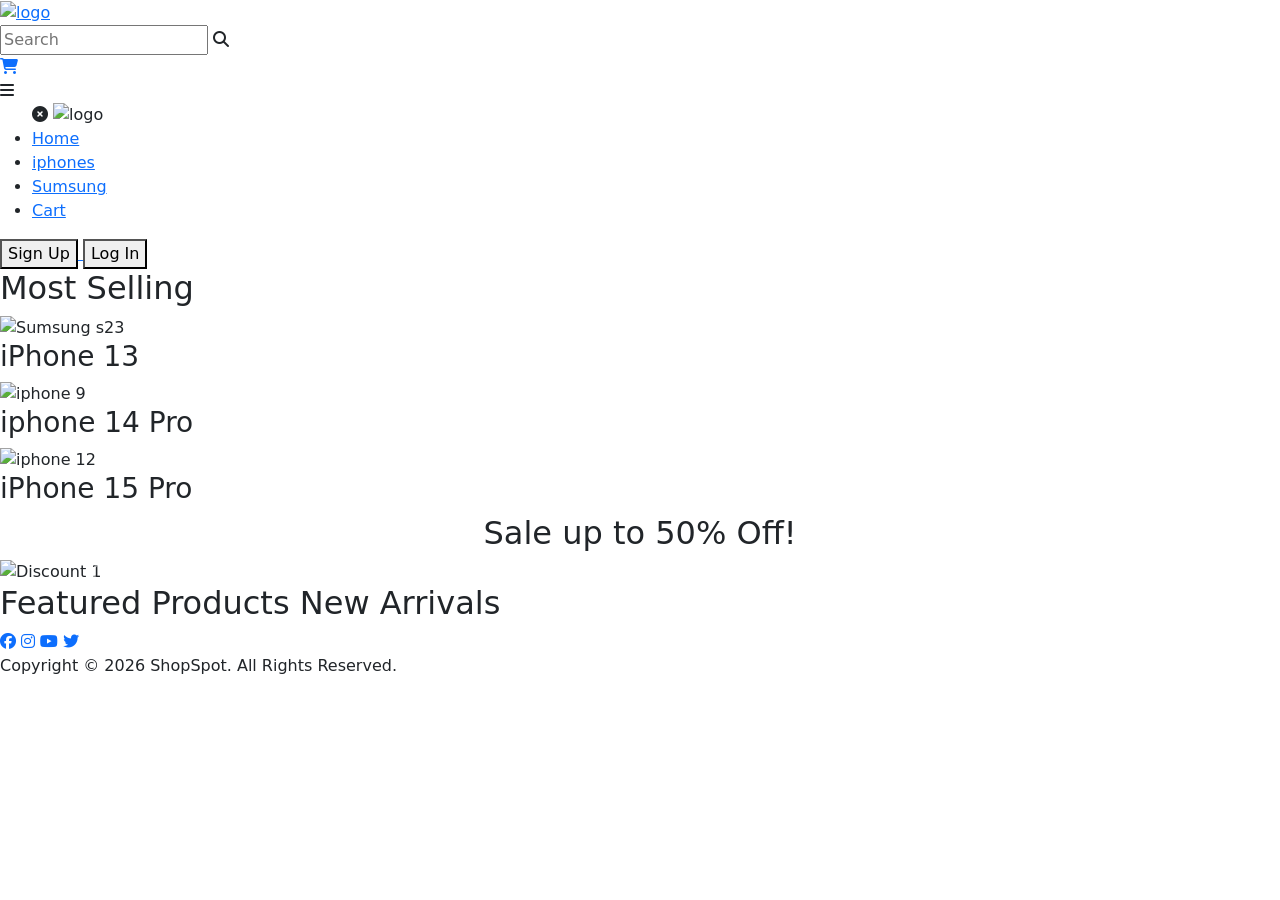
==== index.html @ b565b5de "Add files via upload" ====
<!DOCTYPE html>
<html lang="en">
<head>
    <meta charset="UTF-8">
    <meta name="viewport" content="width=device-width, initial-scale=1.0">
    <title>Shop Spot</title>
    <link href="https://cdn.jsdelivr.net/npm/bootstrap@5.3.8/dist/css/bootstrap.min.css" rel="stylesheet">
    <link rel="stylesheet" href="css/style.css">
    <link rel="stylesheet" href="https://cdnjs.cloudflare.com/ajax/libs/font-awesome/6.5.1/css/all.min.css">
</head>
<body>

    <div class="container1">
        <div class="header">
            <div class="header-top">
                <div class="logo">
                    <a href="index.html"><img src="Assets/logo.png" alt="logo"></a>
                </div>
                
                <div class="search">
                    <input type="text" placeholder="Search">
                    <i class="fa-solid fa-magnifying-glass"></i>
                </div>
            
                <div class="cart">
                    <div class="cart-item">
                        <a href="cart.html" class="cart-link">
                            <i class="fa-solid fa-cart-shopping"></i>
                        </a>
                    </div>
                </div>
            </div> 

            <div class="header-bottom">
                <div class="menu">
                    <nav class="nav-links">
                        <!-- open menu icon -->
                        <i class="fa-solid fa-bars menu-items"></i>    
                        <ul>
                            <!--close menu icon -->
                            <i class="fa-solid fa-circle-xmark close-menu"></i>
                            <img src="Assets/logo.png" alt="logo">
                            <li><a href="index.html" class="active">Home</a></li>
                            <li><a href="iphones.html">iphones</a></li>
                            <li><a href="Sumsung.html">Sumsung</a></li>
                            <li><a href="./cart.html">Cart</a></li>
                        </ul>
                    </nav>
                </div>

                <div class="sign">
                    <a href="signup.html">
                        <button class="sign-up">Sign Up</button>
                    </a>
                    <a href="login.html">
                        <button class="sign-in">Log In</button>
                    </a> 
                </div>
            </div> 
        </div>

        
    </div> 
    <div class="Essentials">
        <!-- side-bar -->
        <aside class="side-bar">
            <h2 class="text-content">Most Selling</h2>
            <div class="side-bar-content">
                <div class="side-bar-item-content">
                    <img src="Assets/product-1.jpg" alt="Sumsung s23">
                    <h3>iPhone 13</h3>
                </div>
                <div class="side-bar-item-content">
                    <img src="Assets/product-2.jpg" alt="iphone 9">
                    <h3>iphone 14 Pro</h3>
                </div>
                <div class="side-bar-item-content">
                    <img src="Assets/product-3.jpg" alt="iphone 12">
                    <h3>iPhone 15 Pro</h3>
                </div>
            </div>
        </aside> 

        <main class="main-content">
            <!-- Slider -->
            <section class="main">
                <h2 class="text-center">Sale up to <span>50%</span> Off!</h2>
                <!-- Slider -->
                <div id="carouselExampleAutoplaying" class="carousel slide" data-bs-ride="carousel">
                    <div class="carousel-inner">
                        <div class="carousel-item active">
                            <img src="./Assets/discont-1.jpg" class="d-block w-100" alt="Discount 1">
                        </div>
                        <div class="carousel-item">
                            <img src="./Assets/discont-3.jpg" class="d-block w-100" alt="Discount 3">
                        </div>
                        <div class="carousel-item">
                            <img src="./Assets/discont-4.jpg" class="d-block w-100" alt="Discount 4">
                        </div>
                    </div>
                    <button class="carousel-control-prev" type="button" data-bs-target="#carouselExampleAutoplaying" data-bs-slide="prev">
                        <span class="carousel-control-prev-icon" aria-hidden="true"></span>
                        <span class="visually-hidden">Previous</span>
                    </button>
                    <button class="carousel-control-next" type="button" data-bs-target="#carouselExampleAutoplaying" data-bs-slide="next">
                        <span class="carousel-control-next-icon" aria-hidden="true"></span>
                        <span class="visually-hidden">Next</span>
                    </button>
                </div>
            </section> 
            
            <!-- Products  -->
            <section class="products">
                <h2 class="text-product">Featured Products <span>New Arrivals</span></h2>
                
                <div class="containerProducts">
                    <div class="products-grid">
                        <!-- <div class="product">
                            <img class="original-img" src="Assets/product-1.jpg" alt="Product 1">
                            <img class="hover-img" src="Assets/product-2.jpg" alt="Product 1">
                            <div class="product-info">
                                <h3>Product 1</h3>
                                <p>Lorem ipsum dolor sit amet consectetur adipisicing elit. Dolorum, voluptate.</p>
                                <div class="Adding">
                                    <button class="remve-from-cart"><i class="fa-solid fa-minus"></i></button>
                                    <span>0</span>
                                    <button class="add-to-cart"><i class="fa-solid fa-plus"></i></button>
                                </div>
                                <div class="price">
                                    <span class="new-price">$100 </span>
                                    <span class="old-price">$200</span>
                                </div>
                            </div>
                        </div> -->
                    </div> 
                </div> 
            </section> 

        </main> 
    </div> 

    <footer>
        <div class="footer-links">
            <a href="#"><i class="fa-brands fa-facebook"></i></a> 
            <a href="#"><i class="fa-brands fa-instagram"></i></a>
            <a href="#"><i class="fa-brands fa-youtube"></i></a>
            <a href="#"><i class="fa-brands fa-twitter"></i></a>
        </div>
        <p>Copyright &copy; 2026 ShopSpot. All Rights Reserved.</p>
    </footer>

    <script src="https://cdn.jsdelivr.net/npm/bootstrap@5.3.8/dist/js/bootstrap.bundle.min.js"></script>
    <script src="js/main.js"></script>
</body>
</html>
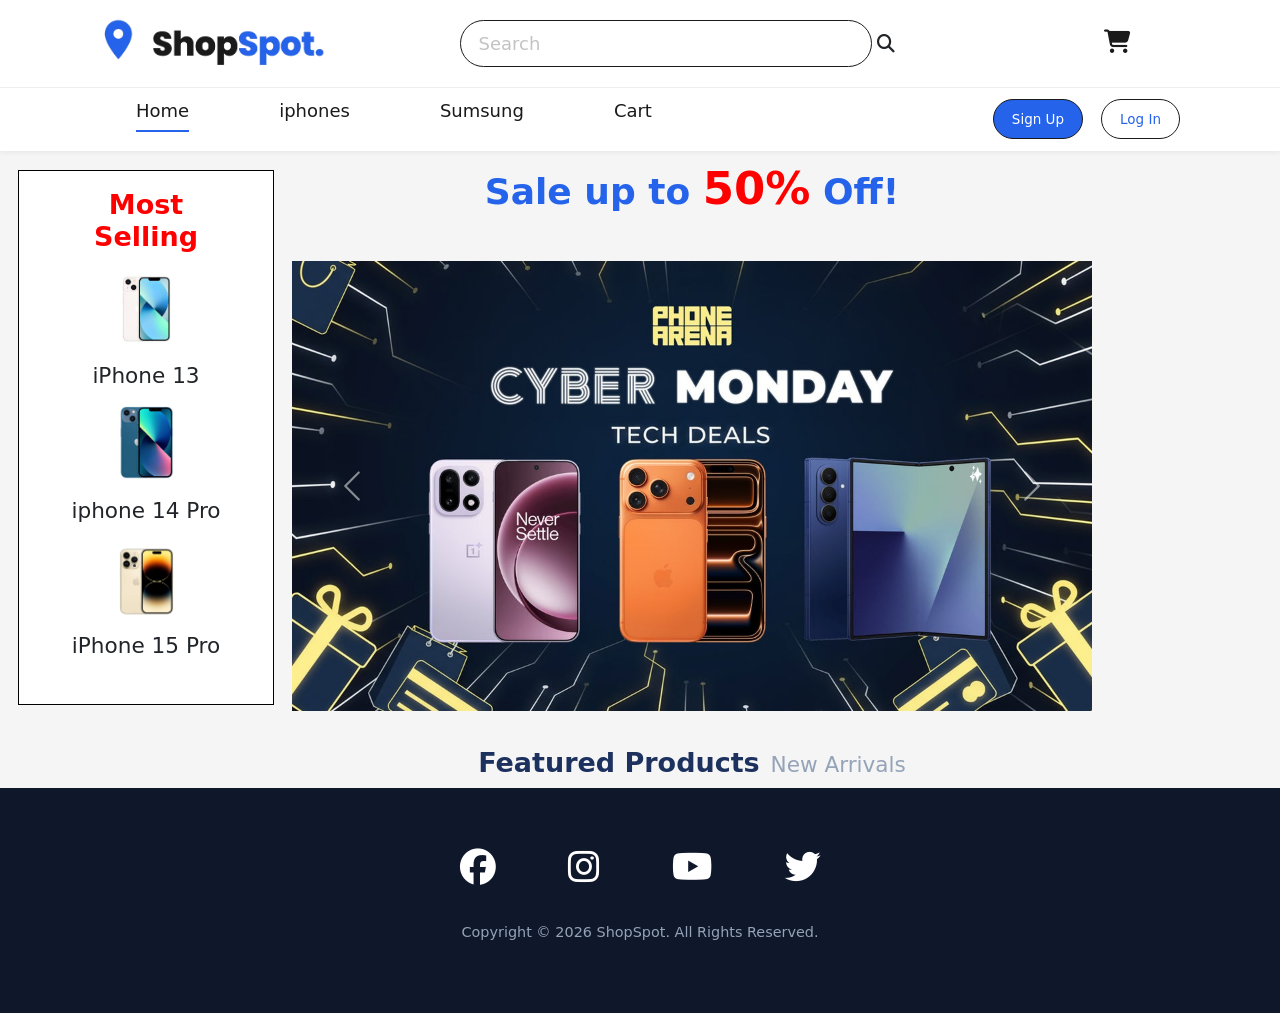
==== commit ae82c321: "Add files via upload" ====
--- a/index.html
+++ b/index.html
@@ -5,7 +5,7 @@
     <meta name="viewport" content="width=device-width, initial-scale=1.0">
     <title>Shop Spot</title>
     <link href="https://cdn.jsdelivr.net/npm/bootstrap@5.3.8/dist/css/bootstrap.min.css" rel="stylesheet">
-    <link rel="stylesheet" href="css/style.css">
+    <link rel="stylesheet" href="./css/style.css">
     <link rel="stylesheet" href="https://cdnjs.cloudflare.com/ajax/libs/font-awesome/6.5.1/css/all.min.css">
 </head>
 <body>
--- a/css/style.css
+++ b/css/style.css
@@ -0,0 +1,597 @@
+*{
+    margin:0;
+    padding:0;
+    box-sizing: border-box;
+    list-style: none;       /*remove bullets*/
+}
+
+html{
+    /* font-size: 62.5%; */
+    /*clamp(Minimum, Preferred, Maximum)*/
+    font-size: clamp(87.5%, 0.8vw + 0.5rem, 112.5%);   
+    scroll-behavior: smooth;
+    font-family: 'Poppins', sans-serif;
+    --color-primary: #2563EB;
+    --color-secondary: #1A1A1A;
+    --color-background: #F5F5F5;
+}
+
+img, video {
+  max-width: 100%;
+  height: auto;
+  display: block;
+}
+
+body{
+    background-color: var(--color-background);
+    
+}
+
+/*header*/
+
+.header{
+    position: fixed;
+    top: 0;
+    width: 100%;
+    background-color: white;  
+    z-index: 100;
+    box-shadow: 0 2px 5px rgba(0,0,0,0.05);
+    display: flex;
+    flex-direction: column;
+}
+.header-top{
+    display: flex;
+    align-items: center;
+    justify-content: space-between;
+    padding: 1rem 100px;
+    padding-right: 150px;
+    flex-wrap: wrap;
+}
+
+.header-bottom{
+    display: flex;
+    align-items: center;
+    justify-content: space-between;
+    padding: 0.5rem 100px;
+    border-top: 1px solid #eee;
+}
+
+.logo{
+    width: 100%;
+    height: auto;
+    max-width: 230px;
+}
+
+.logo img{
+    width: 100%;
+}
+
+.search{
+    width: 50%; 
+}
+.search input{
+    width: 80%;
+    border-radius: 50px;
+    /* height: 100%; */
+    overflow: hidden;
+    border: 1px solid var(--color-secondary);
+    outline: none;
+    /* color: var(--color-primary); */
+    font-size: 1rem;
+    padding: 0.5rem 1rem;
+    /* margin-left: -5rem; */
+    
+}
+input::placeholder {
+  color: #888;
+  opacity: 0.5;
+}
+
+.cart-item{
+    cursor: pointer;
+    /* margin-left: -5rem; */
+}
+.menu{
+    display: flex;
+    align-items: center;
+    justify-content: space-between;
+    /* width: 30%; */
+}
+
+.header .menu-item a{
+    font-size: 1rem;
+}
+
+.nav-links ul{
+    display: flex;
+    align-items: center;
+    gap: 5rem;
+}
+.nav-links ul li a{
+    color: var(--color-secondary);
+    font-size: 1rem;
+    font-weight: 500;
+    transition: all 0.3s ease;
+    border-bottom: 2px solid transparent;
+    padding: 0.5rem 0;
+    text-decoration: none !important;  /*remove line under the links*/
+
+}
+
+.nav-links ul li a:hover, .nav-links ul li a.active{
+    /* color: var(--color-primary); */
+    border-bottom: 2px solid var(--color-primary);
+}
+
+.sign{
+    display: flex;
+    align-items: center;
+    gap: 1rem;
+}
+
+.sign-in, .sign-up{
+    padding: 0.5rem 1rem;
+    border: 1px solid var(--color-secondary);
+    border-radius: 50px;
+    font-size: 0.75rem;
+    cursor: pointer;
+    font-weight: 500;
+    transition: all 0.3s ease;
+}
+
+.sign-up{
+    background-color: var(--color-primary);
+    color: white;
+}
+
+.sign-in{
+    background-color: white;
+    color: var(--color-primary);
+}
+.sign-in:hover{
+    background-color: var(--color-primary);
+    color: white;
+}
+.cart-item i{
+    cursor: pointer;
+    /* margin-left: -5rem; */
+    font-size: 1.3rem;
+}
+
+.cart-item{
+    position: relative;
+}
+
+/* .cart-item::after{
+    display: flex;
+    position : absolute;
+    content: '0';
+    color: black;
+    background-color: yellow;
+    border-radius: 50%;
+    width: 1rem;
+    align-items: center;
+    justify-content: center;
+    top: -0.8rem;
+    right: -0.8rem;
+    font-size: 0.8rem;
+} */
+
+.cart-link{
+    text-decoration: none;
+    color:#1A1A1A;
+}
+
+
+
+.cart-item i:hover{
+    color: red;
+    transform: scale(1.2);
+    transition: all 0.3s ease;
+}
+/*end header*/
+
+
+
+
+
+
+/*starting footer*/
+footer {
+    display: flex;
+    /* flex-wrap: wrap; */
+    flex-direction: column;
+    align-items: center;
+    justify-content: center;
+    padding: 2rem 1rem;
+    
+    background-color: #0F172A;
+    color: white;
+    font-size: 1.2rem;
+    font-weight: 500;
+    height: 25vh;
+    width: 100%;
+    /* position: absolute; */
+    bottom: 0;
+}
+
+.footer-links{
+    display: flex;
+    align-items: center;
+    justify-content: center;
+}
+
+.footer-links i, 
+.footer-links a {
+    color: white; 
+    font-size: 2rem; 
+    margin: 0 1rem; 
+    transition: transform 0.3s ease, color 0.3s ease;
+}
+
+.footer-links i:hover{
+    transform: scale(1.2);
+    
+}
+footer p{
+    font-size: 0.8rem;
+    color: #94A3B8;
+    margin-top: 1.5rem;
+}
+
+/*ending footer*/
+
+
+/*starting product*/
+.products-grid{
+    display: flex;
+    flex-wrap: wrap;
+    gap: 2.5rem;
+    justify-content: center;
+}
+
+.products-grid .product{
+    width: 16%;
+    background-color: white;
+    border-radius: 0.5em;
+    box-shadow: 0 2px 10px rgba(0,0,0,0.1);
+    overflow: hidden;
+    position: relative;
+    margin-bottom: 1rem;
+    /* margin-top: 9rem; */
+    /* cursor: pointer; */
+    /* display: flex;
+    flex-direction: column;
+    height: 100%; */
+}
+
+
+.products-grid .product img{
+    width: 100%;
+    height: auto;
+}
+
+.products-grid .product .hover-img{
+    position: absolute;
+    top: 0;
+    left: 0;
+    opacity: 0;
+    scale: 0.1;
+    transition: all 0.3s ease;
+}
+
+.products-grid .product:hover .original-img{
+    opacity: 0;
+    /* scale: 0.1; */
+}
+.products-grid .product:hover .hover-img{
+    opacity: 1;
+    scale: 1;
+}
+
+.product-info h3{
+    text-align: center;
+    /* border-top: 0.5px solid var(--color-secondary); */
+    margin: 1rem 0;
+    font-size: 1.2rem;
+    font-weight: bold;
+    min-height: 2.6rem;
+    display: -webkit-box;
+    -webkit-line-clamp: 2;
+    line-clamp: 2;
+    -webkit-box-orient: vertical;
+    overflow: hidden;
+}
+
+.product-info p{
+    text-align: center;
+    margin: 0 0.4rem;
+    font-size: 0.9rem;
+    margin-bottom: 1rem;
+    display: -webkit-box;
+    -webkit-line-clamp: 6;
+    line-clamp: 6;
+    -webkit-box-orient: vertical;
+    overflow: hidden;
+    text-overflow: ellipsis;
+}
+
+.product-info .Adding{
+    display: flex;
+    align-items: center;
+    justify-content: center;
+    gap: 0.5rem;
+    /* position: absolute;
+    bottom: 2rem; */
+    margin-top: auto;
+}
+
+.product-info .Adding button {
+    outline: none;
+    border: none;
+    background-color: var(--color-primary);
+    color: white;
+    width: 2.8rem;
+    height: 2rem;
+    border-radius: 6px;
+    display: flex;
+    align-items: center;
+    justify-content: center;
+    cursor: pointer;
+    transition: all 0.1s ease;
+    margin-bottom: 0.5rem;
+}
+
+
+/* button.remve-from-cart{
+    background-color: red;
+} */
+
+.product-info .Adding button:hover {
+    opacity: 0.9;
+    transform: scale(1.05);
+}
+
+.product-info .Adding i {
+    font-size: 0.9rem;
+}
+
+.product-info .Adding span{
+    transform: translateY(-10px);
+    font-size: 1.2rem;
+    font-weight: 500;
+}
+
+.product-info .price{
+    display: flex;
+    align-items: center;
+    justify-content: center;
+    gap: 0.55rem;
+    margin-bottom: 0.5rem;
+    /* position: absolute; */
+    /* bottom: 0;
+    left: 0.8rem; */
+    /* margin-top: auto; */
+}
+
+.product-info .price span.new-price{
+    /* color: var(--color-primary); */
+    color: red;
+    font-weight: bold;
+    font-size: 1rem;
+
+}
+
+.product-info .price span.old-price{
+    color: #94a3b8;
+    font-weight: normal;
+    text-decoration: line-through;
+    font-size: 0.8rem;
+    text-decoration: line-through;
+
+}
+
+/*Ending products*/
+
+
+
+/*Slider*/
+.carousel-item img {
+  width: 100%;
+  height: 450px;
+  object-fit: contain;
+  margin: 2rem 0;
+
+}
+
+#carouselExampleAutoplaying {
+  width: fit-content;
+  margin: 0 auto; 
+}
+
+.text-center {
+  margin-top: 1rem;
+  font-size: 2rem;
+  font-weight: bold;
+  color: var(--color-primary);
+  /* color: black; */
+  text-align: center;
+}
+
+.text-center span {
+    color: red;
+    font-weight: bold;
+    font-size: 2.5rem;
+}
+
+.text-product {
+    display: flex;
+    align-items: baseline;
+    justify-content: center;
+    font-size: 1.5rem;
+    font-weight: bold;
+    color: #1d315f;
+    gap: 0.6rem;
+    /* color: black; */
+    /* text-align: center; */
+}
+
+.text-product span{
+    color:#94A3B8;
+    font-weight: 450;
+    font-size: 1.2rem;
+    text-align: center;
+}
+
+
+.Essentials{
+    display: flex;
+    padding-top: 8rem;
+    align-items: flex-start;
+}
+
+
+/*Ending slider*/
+
+
+
+/*Side bar*/
+.side-bar{
+    width: 20%;
+    /* height: 40vh; */
+    background-color: white;
+    padding: 2rem;
+    padding-top: 1rem;
+    margin: 1rem;
+    margin-left: 1rem;
+    border: 1px solid black;
+    display: flex;
+    flex-shrink: 0;
+    flex-direction: column;
+    /* justify-content: space-between; */
+    align-items: center;
+    overflow: hidden;
+    position: sticky;
+    top: 170px;
+    /* bottom: 170px; */
+    max-height: calc(100vh - 180px);
+}
+
+.side-bar-item{
+    display: flex;
+    flex-direction: column;
+    align-items: center;
+    gap: 1rem;
+    margin-bottom: 1rem;
+}
+
+.side-bar-item-content{
+    display: flex;
+    flex-direction: column;
+    align-items: center;
+    gap: 0.5rem;
+}
+
+.side-bar-item-content img{
+    width: 50%;
+    height: auto;
+    /* border-radius: 50%; */
+}
+
+.side-bar-item-content h3{
+    font-size: 1.2rem;
+    font-weight: 500;
+}
+
+h2.text-content{
+    font-size: 1.5rem;
+    font-weight: bold;
+    color: red;
+    /* color: black; */
+    text-align: center;
+}
+/*Ending side bar*/
+
+i.menu-items, i.close-menu, ul img{
+    display: none;
+}
+
+
+
+
+@media (max-width: 991px) {
+    .side-bar{
+        display: none; 
+    }
+}
+
+@media (max-width: 800px){
+    body{
+        /* overflow: hidden; */
+        font-size: 75%;
+    }
+
+    /* header */
+    i.menu-items{
+        display: block;
+        font-size: 1.5rem;
+    }
+    .nav-links ul{
+        position: fixed;
+        top: 0;
+        left: -100%;
+        width: 50%;
+        height: 100vh;
+        background-color: white;
+        z-index: 100;
+        display: flex;
+        flex-direction: column;
+        align-items: center;
+        /* justify-content: center; */
+        gap: 2rem;
+        padding: 1rem;
+        transition: all 0.9s ease;
+
+    }
+    .nav-links ul.active-menu{
+        left: 0;
+        transition: all 0.3s ease;
+        z-index: 100;
+
+    }
+
+    .nav-links ul.active-menu i.close-menu{
+        display: block;
+        font-size: 1.25rem;
+        position: absolute;
+        top: 1rem;
+        right: 1rem;
+        /* color: red; */
+    }
+    ul.active-menu img{
+        display: block;
+        width: 80%;
+        margin:1rem auto;
+    }
+    .header-top .cart {
+        order: 2;
+    }
+    .header-top .search{
+        order: 3;
+        width: 100%;
+        margin: 1rem auto;
+        /* display: block; */
+        position: relative;  
+        display: block
+    }
+    .header-top .search input{
+        width: 90%;
+    }
+
+    .header-top .search i {
+        position: absolute;
+        right: 20px;
+        top: 50%;
+        transform: translateY(-50%);
+    }
+}
